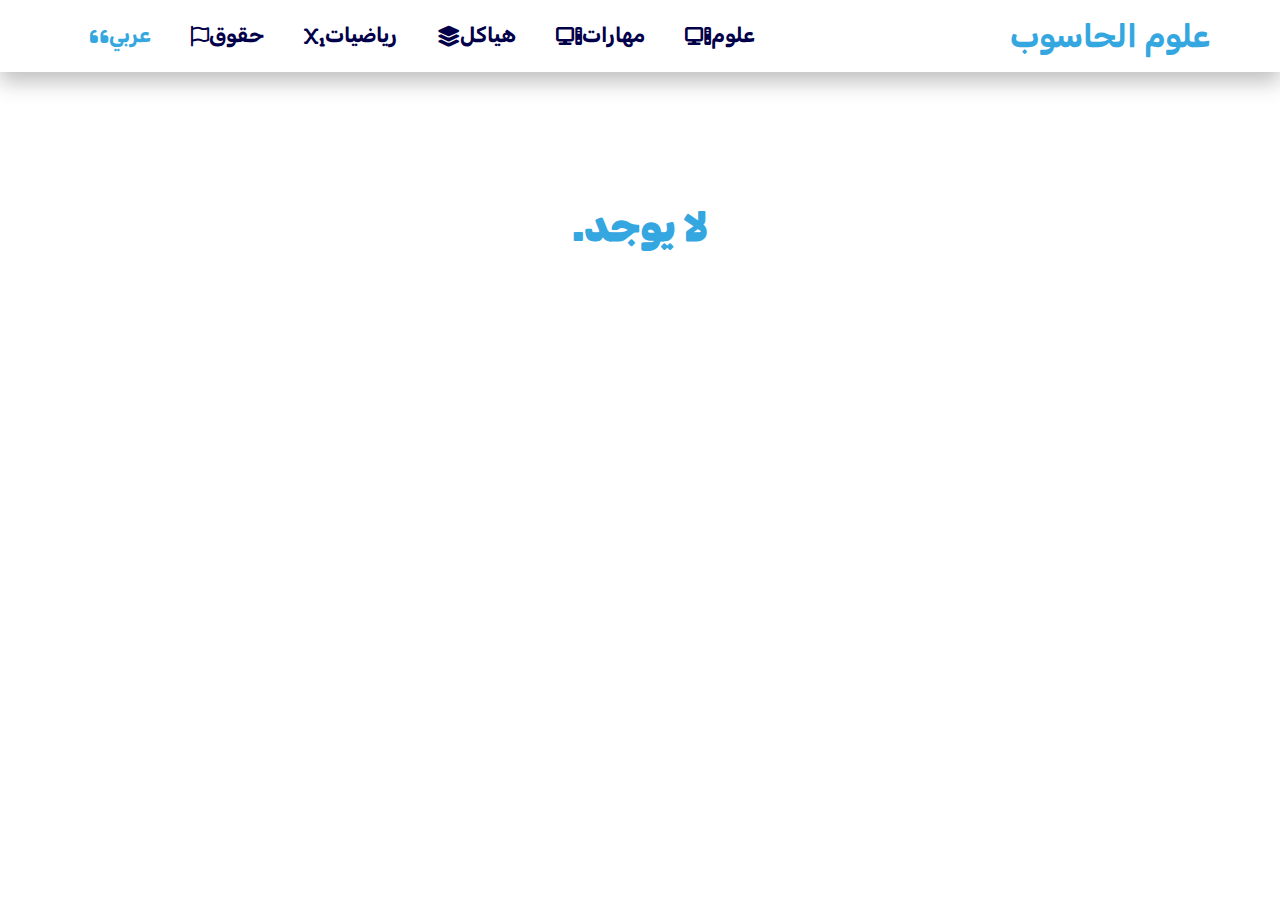
==== arabic/index.html @ bdab7715 "1.0" ====
<!DOCTYPE html>
<html lang="en">
        <head>
            <meta charset="UTF-8" />
            <meta name="viewport" content="width=device-width, initial-scale=1.0" />
            <link rel="stylesheet" href="../style/normal.css" />
            <link rel="stylesheet" href="../style/all.min.css" />
            <link rel="stylesheet" href="../style/framework.css" />
            <link rel="stylesheet" href="../style/main_theme.css" />
            <link rel="stylesheet" href="style.css" />
            <link rel="preconnect" href="https://fonts.googleapis.com" />
            <link rel="preconnect" href="https://fonts.gstatic.com" crossorigin />
            <link href="https://fonts.googleapis.com/css2?family=Rubik:ital,wght@0,300;0,400;0,500;0,600;0,700;0,800;0,900;1,300;1,400;1,500;1,600;1,700;1,800;1,900&display=swap" rel="stylesheet" /> 
            <title>عربي</title>
        </head>
    <body>
        <header>
            <div class="container">
                <h1><a href="../index.html">علوم الحاسوب</a></h1>
                <div class="bars">
                    <span></span>
                    <span></span>
                    <span></span>
                </div>
                <nav>
                    <ul>
                        <li><a href="../computer_s/index.html">علوم<i class="fa-solid fa-computer"></i></a></li>
                        <li><a href="../computer_sk/index.html">مهارات<i class="fa-solid fa-computer"></i></a></li>
                        <li><a href="../dm/index.html">هياكل<i class="fa-solid fa-layer-group"></i></a></li>
                        <li><a href="../math/index.html">رياضيات<i class="fa-solid fa-subscript"></i></a></li>
                        <li><a href="../rights/index.html">حقوق<i class="fa-regular fa-flag"></i></a></li>
                        <li>عربي<i class="fa-solid fa-quote-left"></i></li>
                    </ul>
                </nav>
            </div>
        </header>
        <main>
            <div class="container">
                <h2>لا يوجد.</h2>
            </div>
        </main>
    </body>
</html>
---- style/normal.css ----
/*! normalize.css v8.0.1 | MIT License | github.com/necolas/normalize.css */

/* Document
   ========================================================================== */

/**
 * 1. Correct the line height in all browsers.
 * 2. Prevent adjustments of font size after orientation changes in iOS.
 */

 html {
    line-height: 1.15; /* 1 */
    -webkit-text-size-adjust: 100%; /* 2 */
  }
  
  /* Sections
     ========================================================================== */
  
  /**
   * Remove the margin in all browsers.
   */
  
  body {
    margin: 0;
  }
  
  /**
   * Render the `main` element consistently in IE.
   */
  
  main {
    display: block;
  }
  
  /**
   * Correct the font size and margin on `h1` elements within `section` and
   * `article` contexts in Chrome, Firefox, and Safari.
   */
  
  h1 {
    font-size: 2em;
    margin: 0.67em 0;
  }
  
  /* Grouping content
     ========================================================================== */
  
  /**
   * 1. Add the correct box sizing in Firefox.
   * 2. Show the overflow in Edge and IE.
   */
  
  hr {
    box-sizing: content-box; /* 1 */
    height: 0; /* 1 */
    overflow: visible; /* 2 */
  }
  
  /**
   * 1. Correct the inheritance and scaling of font size in all browsers.
   * 2. Correct the odd `em` font sizing in all browsers.
   */
  
  pre {
    font-family: monospace, monospace; /* 1 */
    font-size: 1em; /* 2 */
  }
  
  /* Text-level semantics
     ========================================================================== */
  
  /**
   * Remove the gray background on active links in IE 10.
   */
  
  a {
    background-color: transparent;
  }
  
  /**
   * 1. Remove the bottom border in Chrome 57-
   * 2. Add the correct text decoration in Chrome, Edge, IE, Opera, and Safari.
   */
  
  abbr[title] {
    border-bottom: none; /* 1 */
    text-decoration: underline; /* 2 */
    text-decoration: underline dotted; /* 2 */
  }
  
  /**
   * Add the correct font weight in Chrome, Edge, and Safari.
   */
  
  b,
  strong {
    font-weight: bolder;
  }
  
  /**
   * 1. Correct the inheritance and scaling of font size in all browsers.
   * 2. Correct the odd `em` font sizing in all browsers.
   */
  
  code,
  kbd,
  samp {
    font-family: monospace, monospace; /* 1 */
    font-size: 1em; /* 2 */
  }
  
  /**
   * Add the correct font size in all browsers.
   */
  
  small {
    font-size: 80%;
  }
  
  /**
   * Prevent `sub` and `sup` elements from affecting the line height in
   * all browsers.
   */
  
  sub,
  sup {
    font-size: 75%;
    line-height: 0;
    position: relative;
    vertical-align: baseline;
  }
  
  sub {
    bottom: -0.25em;
  }
  
  sup {
    top: -0.5em;
  }
  
  /* Embedded content
     ========================================================================== */
  
  /**
   * Remove the border on images inside links in IE 10.
   */
  
  img {
    border-style: none;
  }
  
  /* Forms
     ========================================================================== */
  
  /**
   * 1. Change the font styles in all browsers.
   * 2. Remove the margin in Firefox and Safari.
   */
  
  button,
  input,
  optgroup,
  select,
  textarea {
    font-family: inherit; /* 1 */
    font-size: 100%; /* 1 */
    line-height: 1.15; /* 1 */
    margin: 0; /* 2 */
  }
  
  /**
   * Show the overflow in IE.
   * 1. Show the overflow in Edge.
   */
  
  button,
  input { /* 1 */
    overflow: visible;
  }
  
  /**
   * Remove the inheritance of text transform in Edge, Firefox, and IE.
   * 1. Remove the inheritance of text transform in Firefox.
   */
  
  button,
  select { /* 1 */
    text-transform: none;
  }
  
  /**
   * Correct the inability to style clickable types in iOS and Safari.
   */
  
  button,
  [type="button"],
  [type="reset"],
  [type="submit"] {
    -webkit-appearance: button;
  }
  
  /**
   * Remove the inner border and padding in Firefox.
   */
  
  button::-moz-focus-inner,
  [type="button"]::-moz-focus-inner,
  [type="reset"]::-moz-focus-inner,
  [type="submit"]::-moz-focus-inner {
    border-style: none;
    padding: 0;
  }
  
  /**
   * Restore the focus styles unset by the previous rule.
   */
  
  button:-moz-focusring,
  [type="button"]:-moz-focusring,
  [type="reset"]:-moz-focusring,
  [type="submit"]:-moz-focusring {
    outline: 1px dotted ButtonText;
  }
  
  /**
   * Correct the padding in Firefox.
   */
  
  fieldset {
    padding: 0.35em 0.75em 0.625em;
  }
  
  /**
   * 1. Correct the text wrapping in Edge and IE.
   * 2. Correct the color inheritance from `fieldset` elements in IE.
   * 3. Remove the padding so developers are not caught out when they zero out
   *    `fieldset` elements in all browsers.
   */
  
  legend {
    box-sizing: border-box; /* 1 */
    color: inherit; /* 2 */
    display: table; /* 1 */
    max-width: 100%; /* 1 */
    padding: 0; /* 3 */
    white-space: normal; /* 1 */
  }
  
  /**
   * Add the correct vertical alignment in Chrome, Firefox, and Opera.
   */
  
  progress {
    vertical-align: baseline;
  }
  
  /**
   * Remove the default vertical scrollbar in IE 10+.
   */
  
  textarea {
    overflow: auto;
  }
  
  /**
   * 1. Add the correct box sizing in IE 10.
   * 2. Remove the padding in IE 10.
   */
  
  [type="checkbox"],
  [type="radio"] {
    box-sizing: border-box; /* 1 */
    padding: 0; /* 2 */
  }
  
  /**
   * Correct the cursor style of increment and decrement buttons in Chrome.
   */
  
  [type="number"]::-webkit-inner-spin-button,
  [type="number"]::-webkit-outer-spin-button {
    height: auto;
  }
  
  /**
   * 1. Correct the odd appearance in Chrome and Safari.
   * 2. Correct the outline style in Safari.
   */
  
  [type="search"] {
    -webkit-appearance: textfield; /* 1 */
    outline-offset: -2px; /* 2 */
  }
  
  /**
   * Remove the inner padding in Chrome and Safari on macOS.
   */
  
  [type="search"]::-webkit-search-decoration {
    -webkit-appearance: none;
  }
  
  /**
   * 1. Correct the inability to style clickable types in iOS and Safari.
   * 2. Change font properties to `inherit` in Safari.
   */
  
  ::-webkit-file-upload-button {
    -webkit-appearance: button; /* 1 */
    font: inherit; /* 2 */
  }
  
  /* Interactive
     ========================================================================== */
  
  /*
   * Add the correct display in Edge, IE 10+, and Firefox.
   */
  
  details {
    display: block;
  }
  
  /*
   * Add the correct display in all browsers.
   */
  
  summary {
    display: list-item;
  }
  
  /* Misc
     ========================================================================== */
  
  /**
   * Add the correct display in IE 10+.
   */
  
  template {
    display: none;
  }
  
  /**
   * Add the correct display in IE 10.
   */
  
  [hidden] {
    display: none;
  }
---- style/framework.css ----
a {
    text-decoration: none;
}
html {
    scroll-behavior: smooth;
}
* {
    -webkit-box-sizing: border-box;
    -moz-box-sizing: border-box;
    box-sizing: border-box;
}
body {
    font-family: 'Work Sans', sans-serif;
}
.container {
    padding: 0 15px;
    margin-left: auto;
    margin-right: auto;
}
@media (min-width: 768px) {
    .container {
        width: 750px;
    }
}
/* Medium */
@media (min-width: 992px) {
    .container {
        width: 970px;
    }
}
  /* Large */
@media (min-width: 1200px) {
    .container {
        width: 1170px;
    }
}
header {
    box-shadow: 0px 10px 20px 0px #00000040;
    position: relative;
}
header .container {
    display: flex;
}
@media (max-width: 767px) {
    header .container {
        justify-content: space-between;
        align-items: center;
    }
}
header h1{
    margin: 0;
    height: 72px;
    display: flex;
    align-items: center;
    justify-content: center;
    color: var(--main);
}
header .bars {
    width: 40px;
    height: 26px;
}
header .bars span {
    display: block;
    height: 4px;
    background-color: var(--primary);
}
header .bars span:not(:last-of-type) {
    margin-bottom: 7px;
}
header .bars span:nth-of-type(2) {
    width: 20px;
    margin-right: auto;
    transition: 0.3s;
}
header .bars:hover span:nth-last-of-type(2) {
    width: 100%
}
@media (min-width: 768px) {
    header .bars {
        display: none;
    }
}
header nav {
    flex-grow: 1;
    display: flex;
    justify-content: flex-end;
}
@media (max-width: 991px) {
    header nav {
        flex-grow: 0;
    }
}
@media (max-width: 767px) {
    header nav {
        position: absolute;
        width: 100%;
        justify-content: stretch;
        left: 0;
        top: -600%;
        background-color: white;
        transition: 0.3s;
    }
    header .bars:hover + nav {
        top: 100%;
    }
}
header ul {
    list-style: none;
    display: flex;
    margin: 0;
    padding: 0;
}
@media (max-width: 767px) {
    header ul {
        flex-direction: column;
        width: 100%;
    }
}
header ul li a {
    display: flex;
    height: 72px;
    align-items: center;
    color: var(--primary);
    font-size: 1.3em;
    font-weight: bold;
    padding: 0 20px;
}
@media (max-width: 991px) {
    header ul li a {
        font-size: 1.1em;
        padding: 0 15px;
    }
    header h1 {
        font-size: 1.4em;
    }
}
@media (max-width: 767px) {
    header ul li a {
        width: 100%;
        justify-content: center;
        border-top: 1px solid var(--primary);
    }
    header ul li:last-of-type a {
        border-bottom: 1px solid var(--primary);
    }
}
---- style/main_theme.css ----
:root {
    --main: #35a7e0;
    --primary: #020049;
    --second: white;
    --space: 100px;
}
body {
    font-family: 'Rubik', sans-serif;
    direction: rtl;
}
---- arabic/style.css ----
header ul li:nth-of-type(6) {
    display: flex;
    height: 72px;
    align-items: center;
    color: var(--main);
    font-size: 1.3em;
    font-weight: bold;
    padding: 0 20px;
}
@media (max-width: 767px) {
    header ul li:nth-of-type(6) {
        width: 100%;
        justify-content: center;
        border-top: 1px solid var(--primary);
        border-bottom: 1px solid var(--primary);
    }
}
header h1 a {
    color: var(--main);
}
main {
    padding: var(--space) 0;
}
main .container {
    display: flex;
    align-items: center;
    justify-content: center;
}
main h2 {
    color: var(--main);
    font-size: 2.5em;
    font-weight: 900;
}
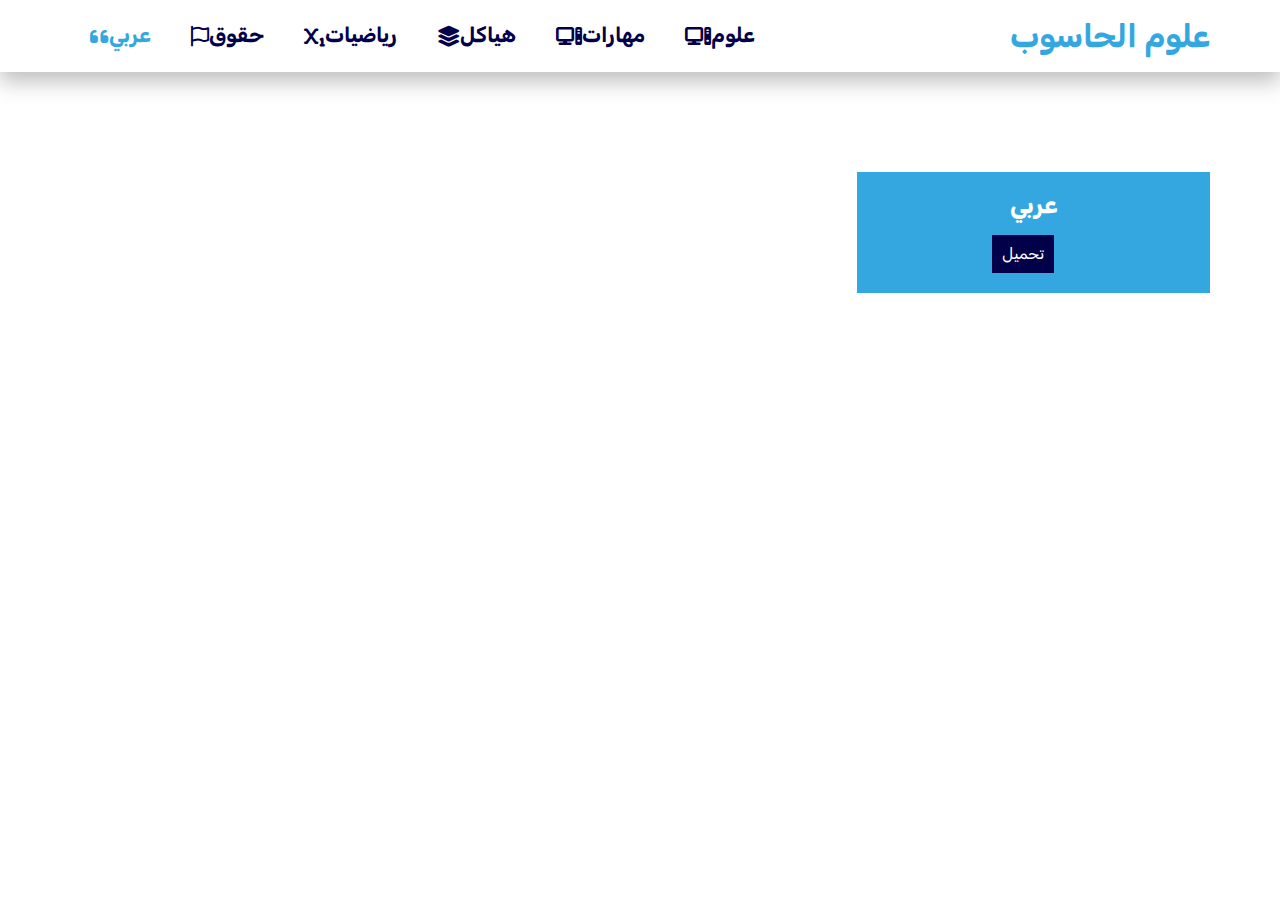
==== commit 31370810: "new things" ====
--- a/arabic/index.html
+++ b/arabic/index.html
@@ -17,7 +17,7 @@
         <header>
             <div class="container">
                 <h1><a href="../index.html">علوم الحاسوب</a></h1>
-                <div class="bars">
+                <div class="bars" id="clc" onclick="toggle()">
                     <span></span>
                     <span></span>
                     <span></span>
@@ -36,8 +36,19 @@
         </header>
         <main>
             <div class="container">
-                <h2>لا يوجد.</h2>
+                <div class="box">
+                    <h2>عربي</h2>
+                    <div class="links">
+                        <a href="../files/arabic/arabic.pdf" download="arabic" >تحميل</a>
+                    </div>
+                </div>
             </div>
         </main>
+        <script>
+            function toggle() {
+                var myElement = document.getElementById('clc');
+                myElement.classList.toggle('bot');
+            }
+        </script>
     </body>
 </html>--- a/style/framework.css
+++ b/style/framework.css
@@ -100,7 +100,7 @@
         background-color: white;
         transition: 0.3s;
     }
-    header .bars:hover + nav {
+    header .bot + nav {
         top: 100%;
     }
 }
--- a/arabic/style.css
+++ b/arabic/style.css
@@ -18,16 +18,34 @@
 header h1 a {
     color: var(--main);
 }
+main h2 {
+    margin: 0 0 15px;
+    color: var(--second);
+}
 main {
-    padding: var(--space) 0;
+    padding: var(--space) 0 0;
 }
 main .container {
+    display: grid;
+    grid-template-columns: repeat(auto-fill, minmax(350px, 1fr));
+    gap: 40px;
+}
+main .container .box {
+    text-align: center;
+    background-color: var(--main);
+    padding: 20px;
+
+}
+main .container .box .links {
     display: flex;
-    align-items: center;
     justify-content: center;
+
 }
-main h2 {
-    color: var(--main);
-    font-size: 2.5em;
-    font-weight: 900;
+main .container .box a {
+    background-color: var(--primary);
+    color: var(--second);
+    padding: 10px;
+}
+main .container .box a:last-of-type {
+    margin-right: 20px;
 }